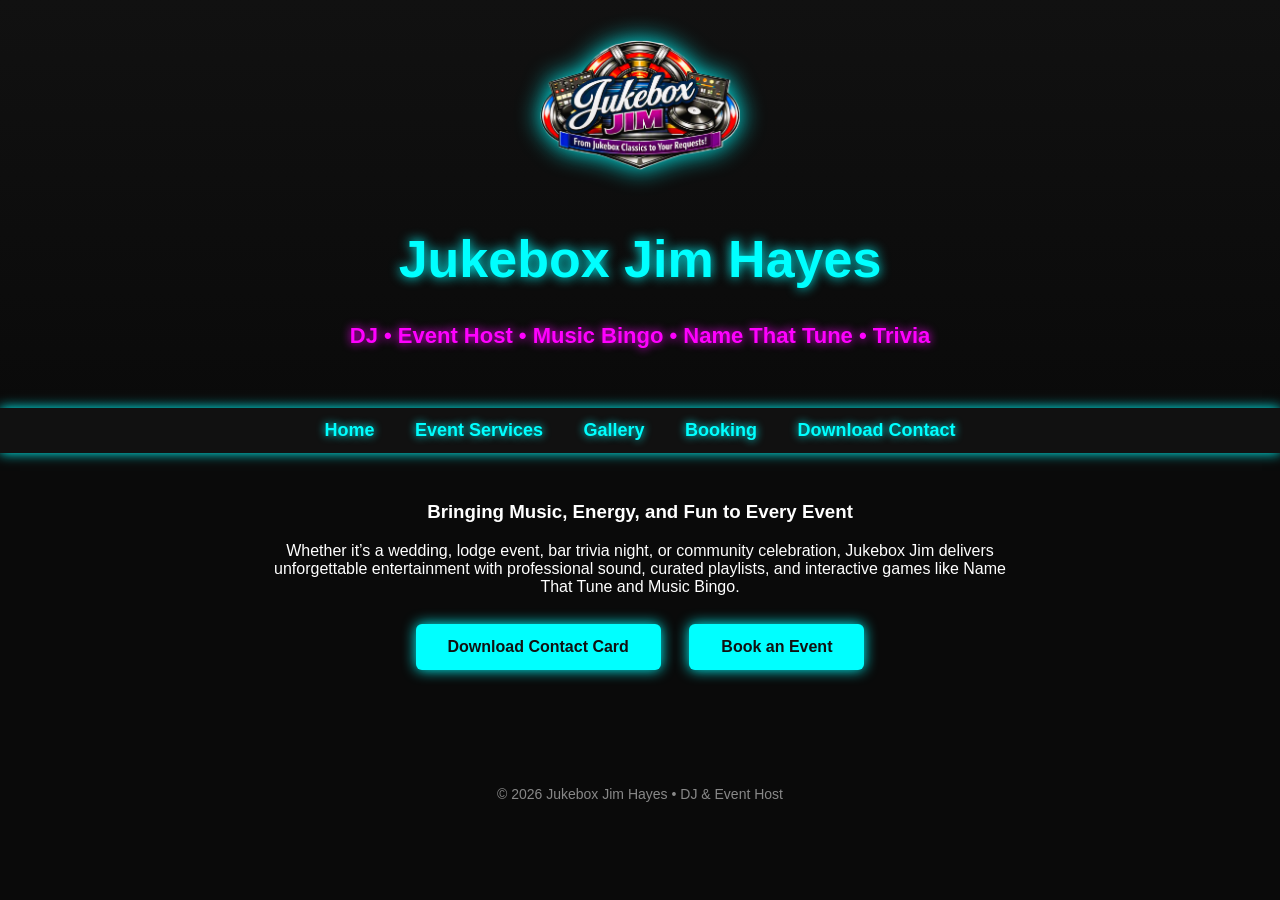
==== index.html @ 5d476dbe "Add files via upload" ====
<!DOCTYPE html>
<html lang="en">
<head>
    <meta charset="UTF-8">
    <meta name="viewport" content="width=device-width, initial-scale=1.0">
    <title>Jukebox Jim - DJ & Event Host</title>
    <link rel="stylesheet" href="style.css">
</head>

<body>

    <!-- HEADER -->
    <header>
        <img src="jukebox-jim-front-white.png" class="logo" alt="Jukebox Jim Logo">
        <h1>Jukebox Jim Hayes</h1>
        <h2>DJ • Event Host • Music Bingo • Name That Tune • Trivia</h2>
    </header>

    <!-- SLICK NEON MENU -->
    <nav>
        <a href="index.html">Home</a>
        <a href="events.html">Event Services</a>
        <a href="gallery.html">Gallery</a>
        <a href="book.html">Booking</a>
        <a href="contact.vcf">Download Contact</a>
    </nav>

    <!-- MAIN CONTENT -->
    <section class="about">
        <h3>Bringing Music, Energy, and Fun to Every Event</h3>
        <p>
            Whether it’s a wedding, lodge event, bar trivia night, or community celebration,
            Jukebox Jim delivers unforgettable entertainment with professional sound,
            curated playlists, and interactive games like Name That Tune and Music Bingo.
        </p>

        <a class="button" href="jukebox_jim_contact.vcf">Download Contact Card</a>
        <a class="button" href="book.html">Book an Event</a>
    </section>

    <footer>
        <p>© 2026 Jukebox Jim Hayes • DJ & Event Host</p>
    </footer>

</body>
</html>
---- style.css ----
/* GLOBAL */
body {
    margin: 0;
    font-family: 'Raleway', sans-serif;
    background: #0a0a0a;
    color: #fff;
    text-align: center;
}

/* HEADER */
header {
    padding: 40px 20px;
    background: linear-gradient(180deg, #111, #0a0a0a);
}

.logo {
    width: 200px;
    margin-bottom: 20px;
    filter: drop-shadow(0 0 12px #0ff);
}

/* TITLES */
h1 {
    font-family: 'Bebas Neue', sans-serif;
    font-size: 52px;
    color: #0ff;
    text-shadow: 0 0 12px #0ff;
}

h2 {
    font-size: 22px;
    color: #ff00ff;
    text-shadow: 0 0 10px #ff00ff;
}

/* NEON BUTTONS */
.button {
    display: inline-block;
    margin: 12px;
    padding: 14px 32px;
    background: #0ff;
    color: #111;
    font-weight: bold;
    border-radius: 6px;
    text-decoration: none;
    box-shadow: 0 0 14px #0ff;
    transition: 0.25s;
}

.button:hover {
    background: #ff00ff;
    box-shadow: 0 0 14px #ff00ff;
    color: #fff;
}

/* ABOUT SECTION */
.about {
    padding: 30px 20px;
    max-width: 750px;
    margin: auto;
}

/* SLICK NEON MENU */
nav {
    background: #111;
    padding: 12px 0;
    box-shadow: 0 0 12px #0ff;
    position: sticky;
    top: 0;
    z-index: 1000;
}

nav a {
    color: #0ff;
    text-decoration: none;
    margin: 0 18px;
    font-size: 18px;
    font-weight: bold;
    text-shadow: 0 0 8px #0ff;
    transition: 0.25s;
}

nav a:hover {
    color: #ff00ff;
    text-shadow: 0 0 10px #ff00ff;
}

/* MOBILE MENU */
@media (max-width: 700px) {
    nav {
        display: flex;
        flex-direction: column;
        padding: 20px 0;
    }

    nav a {
        margin: 10px 0;
        font-size: 22px;
    }
}

/* FOOTER */
footer {
    margin-top: 40px;
    padding: 20px;
    font-size: 14px;
    color: #888;
}
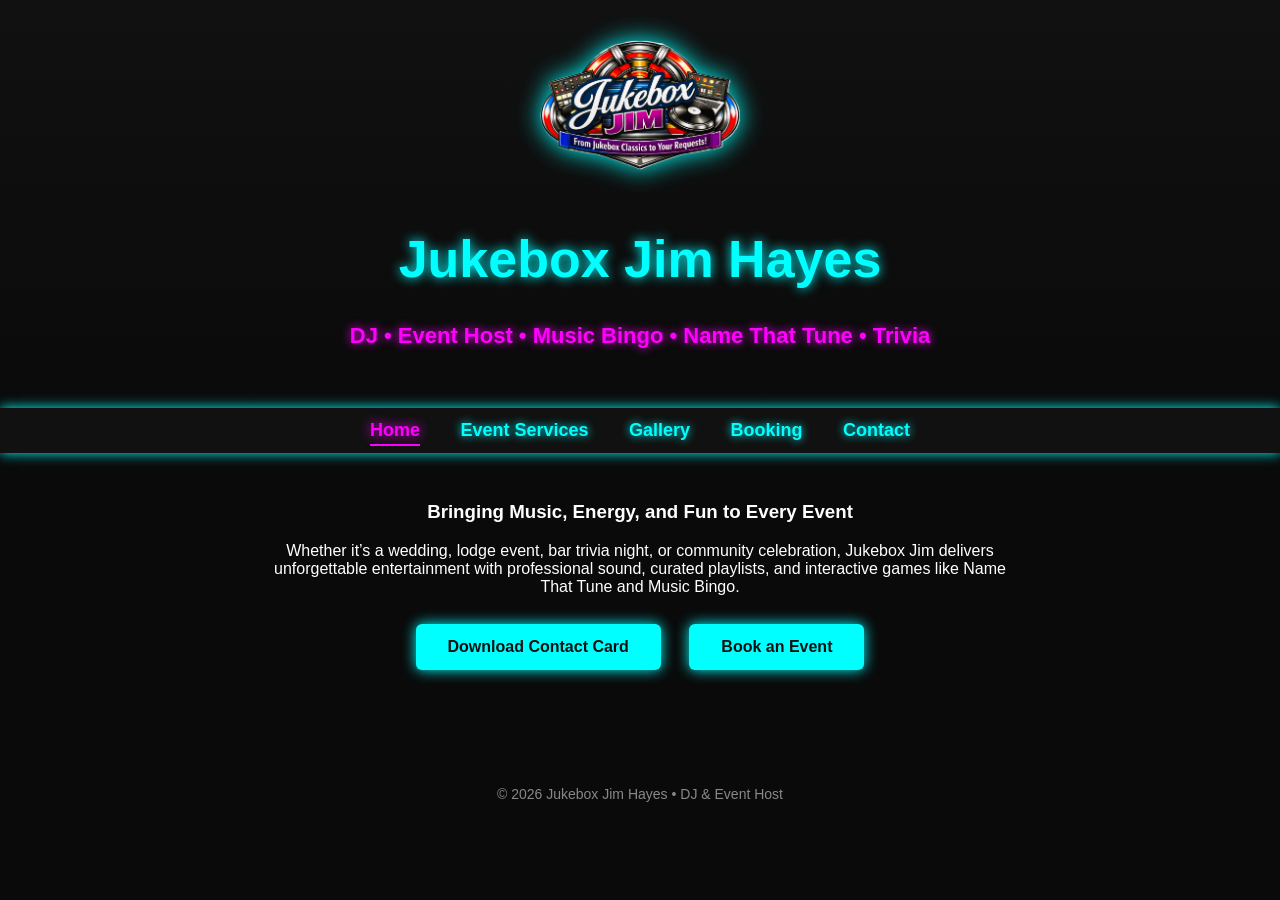
==== commit cdffe99d: "Add files via upload" ====
--- a/index.html
+++ b/index.html
@@ -3,6 +3,7 @@
 <head>
     <meta charset="UTF-8">
     <meta name="viewport" content="width=device-width, initial-scale=1.0">
+	<meta name="description" content="Professional DJ and event host offering Wedding DJ, Party DJ, Music Bingo, Name That Tune, and Trivia nights across NJ.">
     <title>Jukebox Jim - DJ & Event Host</title>
     <link rel="stylesheet" href="style.css">
 </head>
@@ -18,11 +19,11 @@
 
     <!-- SLICK NEON MENU -->
     <nav>
-        <a href="index.html">Home</a>
+        <a href="index.html" class="active">Home</a>
         <a href="events.html">Event Services</a>
         <a href="gallery.html">Gallery</a>
         <a href="book.html">Booking</a>
-        <a href="contact.vcf">Download Contact</a>
+        <a href="contact.html">Contact</a>
     </nav>
 
     <!-- MAIN CONTENT -->
--- a/style.css
+++ b/style.css
@@ -85,8 +85,17 @@
     text-shadow: 0 0 10px #ff00ff;
 }
 
-/* MOBILE MENU */
+nav a.active {
+    color: #ff00ff;
+    text-shadow: 0 0 12px #ff00ff;
+    border-bottom: 2px solid #ff00ff;
+    padding-bottom: 4px;
+}
+
+/* MOBILE MENU + MOBILE LAYOUT */
 @media (max-width: 700px) {
+
+    /* Navigation */
     nav {
         display: flex;
         flex-direction: column;
@@ -97,7 +106,55 @@
         margin: 10px 0;
         font-size: 22px;
     }
+
+    /* Header Text */
+    header h1 {
+        font-size: 36px;
+    }
+
+    header h2 {
+        font-size: 18px;
+    }
+
+    /* Buttons */
+    .button {
+        width: 90%;
+        margin: 10px auto;
+        padding: 16px;
+        font-size: 18px;
+    }
+
+    /* About Section */
+    .about {
+        padding: 20px;
+        max-width: 95%;
+    }
+
+    /* Service Grid (Events Page) */
+    .service-grid {
+        grid-template-columns: 1fr;
+        padding: 0 10px;
+    }
+
+    /* Comparison Table */
+    .comparison-table th,
+    .comparison-table td {
+        font-size: 14px;
+        padding: 10px;
+    }
+
+    /* Gallery Grid */
+    .gallery-container {
+        grid-template-columns: 1fr;
+        padding: 0 10px;
+    }
+
+    .gallery-container img {
+        width: 100%;
+        margin-bottom: 20px;
+    }
 }
+
 
 /* FOOTER */
 footer {
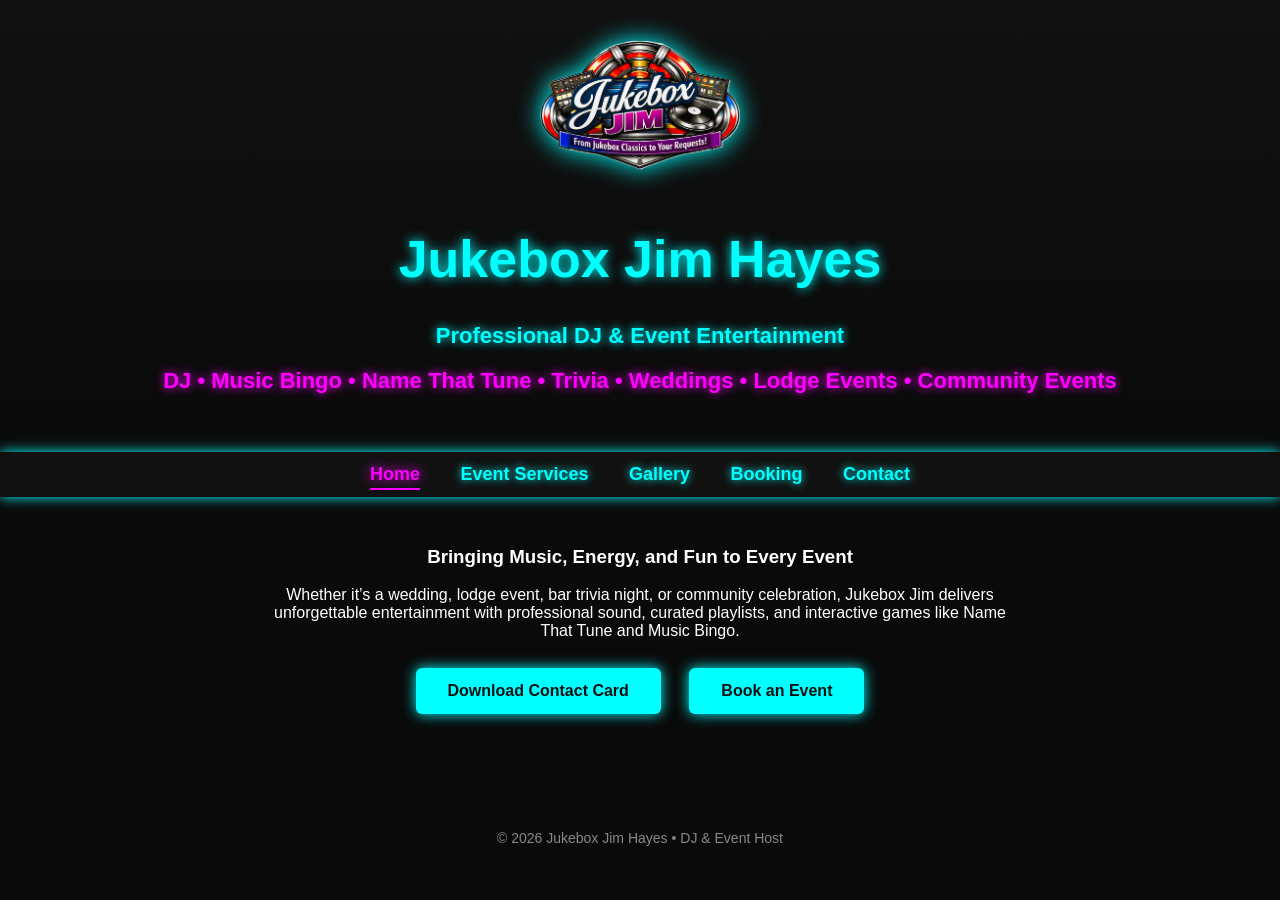
==== commit e1f5d3f2: "Add files via upload" ====
--- a/index.html
+++ b/index.html
@@ -14,8 +14,10 @@
     <header>
         <img src="jukebox-jim-front-white.png" class="logo" alt="Jukebox Jim Logo">
         <h1>Jukebox Jim Hayes</h1>
-        <h2>DJ • Event Host • Music Bingo • Name That Tune • Trivia</h2>
+		<h2 style="color:#0ff; text-shadow:0 0 10px #0ff;">Professional DJ & Event Entertainment</h2>
+        <h2>DJ • Music Bingo • Name That Tune • Trivia • Weddings • Lodge Events • Community Events</h2>
     </header>
+	
 
     <!-- SLICK NEON MENU -->
     <nav>
--- a/style.css
+++ b/style.css
@@ -153,6 +153,9 @@
         width: 100%;
         margin-bottom: 20px;
     }
+	
+	.category-header-icon { font-size: 40px; }
+    .comparison-table th, .comparison-table td { font-size: 14px; padding: 10px; }
 }
 
 
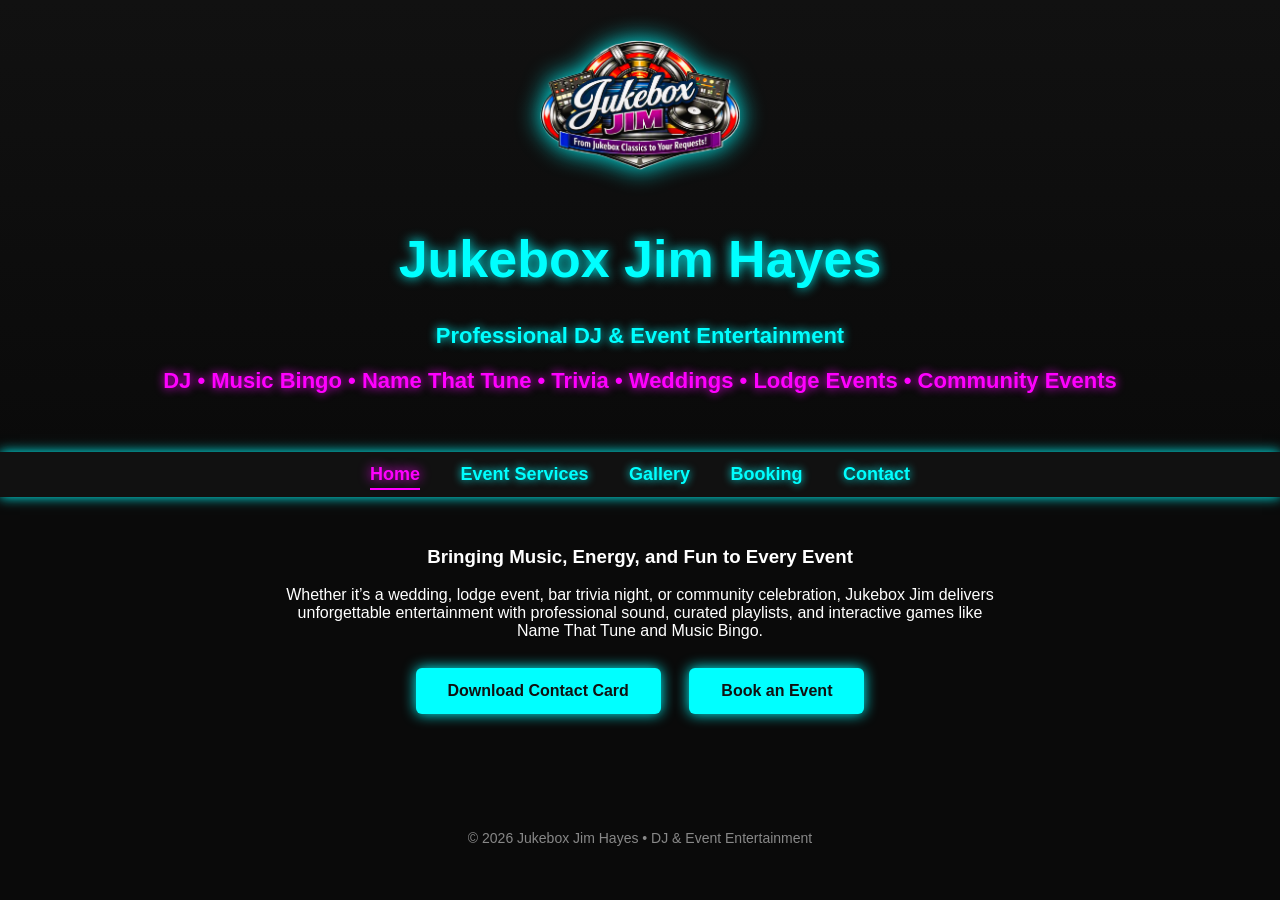
==== commit b2aa5ac3: "Add files via upload" ====
--- a/index.html
+++ b/index.html
@@ -5,7 +5,8 @@
     <meta name="viewport" content="width=device-width, initial-scale=1.0">
 	<meta name="description" content="Professional DJ and event host offering Wedding DJ, Party DJ, Music Bingo, Name That Tune, and Trivia nights across NJ.">
     <title>Jukebox Jim - DJ & Event Host</title>
-    <link rel="stylesheet" href="style.css">
+	<link rel="icon" type="image/png" href="jukebox-jim-front-white.png">   
+	<link rel="stylesheet" href="style.css">
 </head>
 
 <body>
@@ -42,7 +43,7 @@
     </section>
 
     <footer>
-        <p>© 2026 Jukebox Jim Hayes • DJ & Event Host</p>
+        <p>© 2026 Jukebox Jim Hayes • DJ & Event Entertainment</p>
     </footer>
 
 </body>
--- a/style.css
+++ b/style.css
@@ -60,6 +60,7 @@
     margin: auto;
 }
 
+
 /* SLICK NEON MENU */
 nav {
     background: #111;
@@ -92,6 +93,55 @@
     padding-bottom: 4px;
 }
 
+header img.logo-small {
+    width: 140px !important;
+	height: auto;
+    margin-bottom: 15px;
+    filter: drop-shadow(0 0 10px #0ff);
+}
+	
+/* HEADER BAR WITH LOGO + NAME */
+.brand-header {
+    padding: 30px 20px;
+    background: linear-gradient(180deg, #111, #0a0a0a);
+}
+
+.brand-bar {
+    display: flex;
+    align-items: center;
+    justify-content: center;
+    gap: 20px;
+    flex-wrap: wrap;
+	flex-direction: column;
+}
+
+.brand-logo {
+    width: 120px;
+    filter: drop-shadow(0 0 10px #0ff);
+}
+
+.brand-text {
+    text-align: center;
+}
+
+.brand-title {
+    font-family: 'Bebas Neue', sans-serif;
+    font-size: 42px;
+    color: #0ff;
+    text-shadow: 0 0 12px #0ff;
+}
+
+.brand-tagline {
+    font-size: 18px;
+    color: #ff00ff;
+    text-shadow: 0 0 10px #ff00ff;
+}
+
+* {
+    box-sizing: border-box;
+}
+	
+
 /* MOBILE MENU + MOBILE LAYOUT */
 @media (max-width: 700px) {
 
@@ -156,6 +206,20 @@
 	
 	.category-header-icon { font-size: 40px; }
     .comparison-table th, .comparison-table td { font-size: 14px; padding: 10px; }
+	
+	header img.logo-small {
+        width: 90px !important;
+    }
+	
+	.brand-logo {
+        width: 80px;
+    }
+    .brand-title {
+        font-size: 32px;
+    }
+    .brand-tagline {
+        font-size: 16px;
+    }
 }
 
 
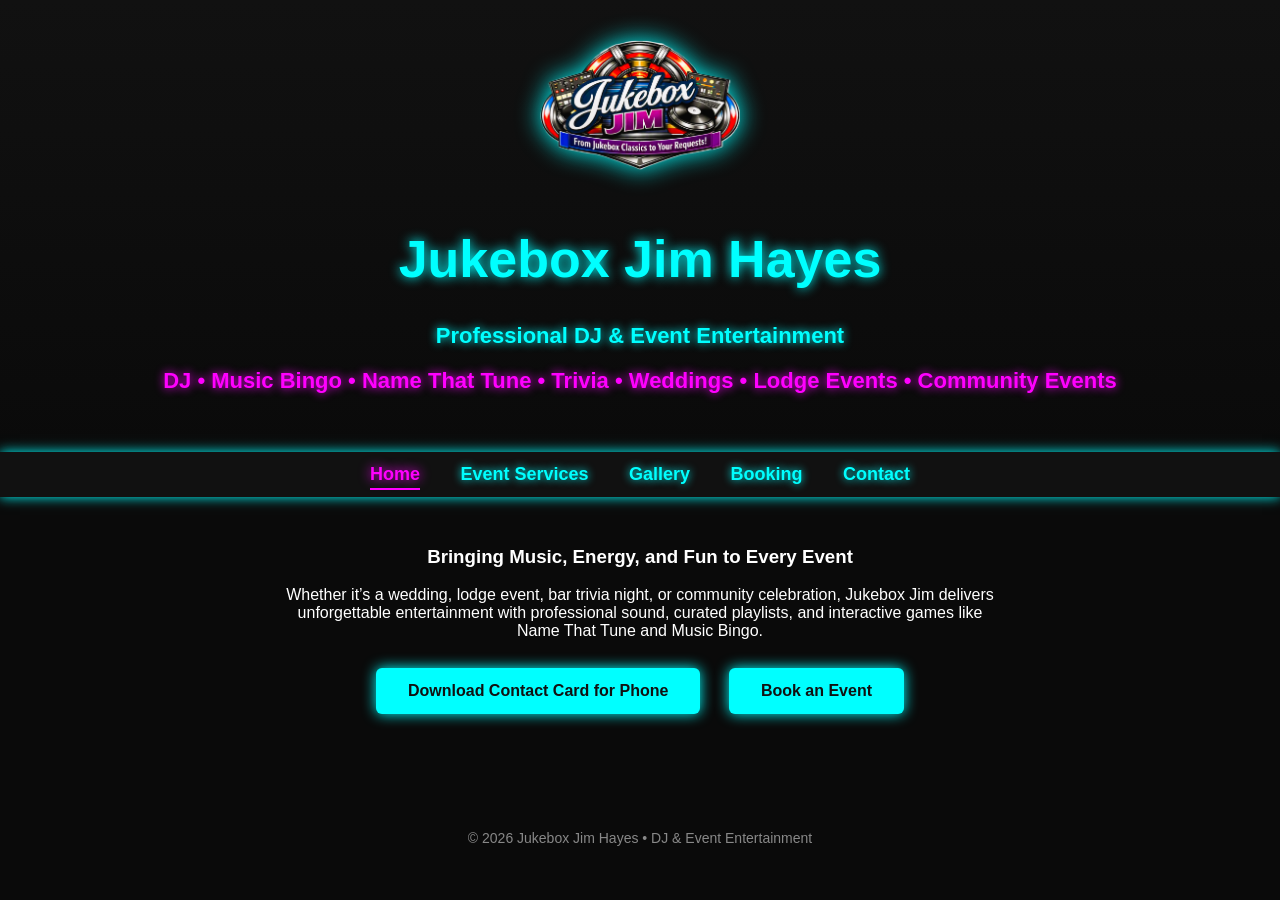
==== commit 294d5408: "Add files via upload" ====
--- a/index.html
+++ b/index.html
@@ -38,7 +38,7 @@
             curated playlists, and interactive games like Name That Tune and Music Bingo.
         </p>
 
-        <a class="button" href="jukebox_jim_contact.vcf">Download Contact Card</a>
+        <a class="button" href="jukebox_jim_contact.vcf">Download Contact Card for Phone</a>
         <a class="button" href="book.html">Book an Event</a>
     </section>
 
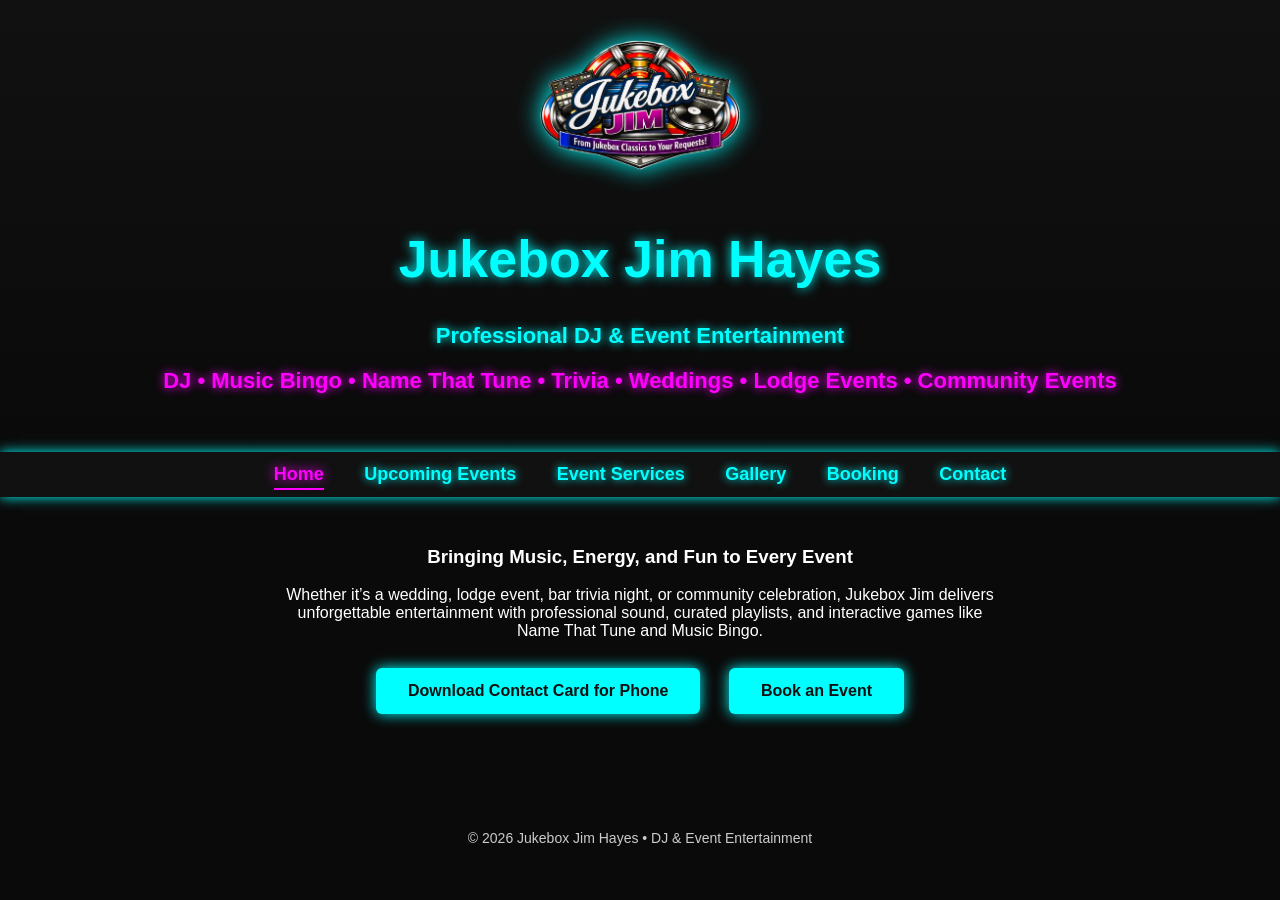
==== commit 43ae45a2: "Add files via upload" ====
--- a/index.html
+++ b/index.html
@@ -23,6 +23,7 @@
     <!-- SLICK NEON MENU -->
     <nav>
         <a href="index.html" class="active">Home</a>
+		<a href="upcoming_events.html">Upcoming Events</a>
         <a href="events.html">Event Services</a>
         <a href="gallery.html">Gallery</a>
         <a href="book.html">Booking</a>
--- a/style.css
+++ b/style.css
@@ -140,6 +140,45 @@
 * {
     box-sizing: border-box;
 }
+
+.event-grid {
+  display: flex;
+  flex-wrap: wrap;
+  justify-content: center;
+  gap: 20px;
+  padding: 30px;
+}
+
+.event-box {
+  background: #111;
+  border-radius: 10px;
+  box-shadow: 0 0 14px #ff00ff;
+  padding: 20px;
+  width: 280px; /* controls box width */
+  text-align: center;
+  transition: 0.3s;
+}
+
+.event-box:hover {
+  box-shadow: 0 0 18px #0ff;
+  transform: scale(1.03);
+}
+
+.event-box h2 {
+  color: #0ff;
+  text-shadow: 0 0 10px #0ff;
+  font-size: 24px;
+}
+
+.event-box p {
+  color: #fff;
+  margin: 6px 0;
+}
+.next-show {
+  border: 2px solid #ff00ff;
+  box-shadow: 0 0 20px #ff00ff;
+}
+
 	
 
 /* MOBILE MENU + MOBILE LAYOUT */
@@ -228,5 +267,5 @@
     margin-top: 40px;
     padding: 20px;
     font-size: 14px;
-    color: #888;
-}
+    color: #ccc;
+}
